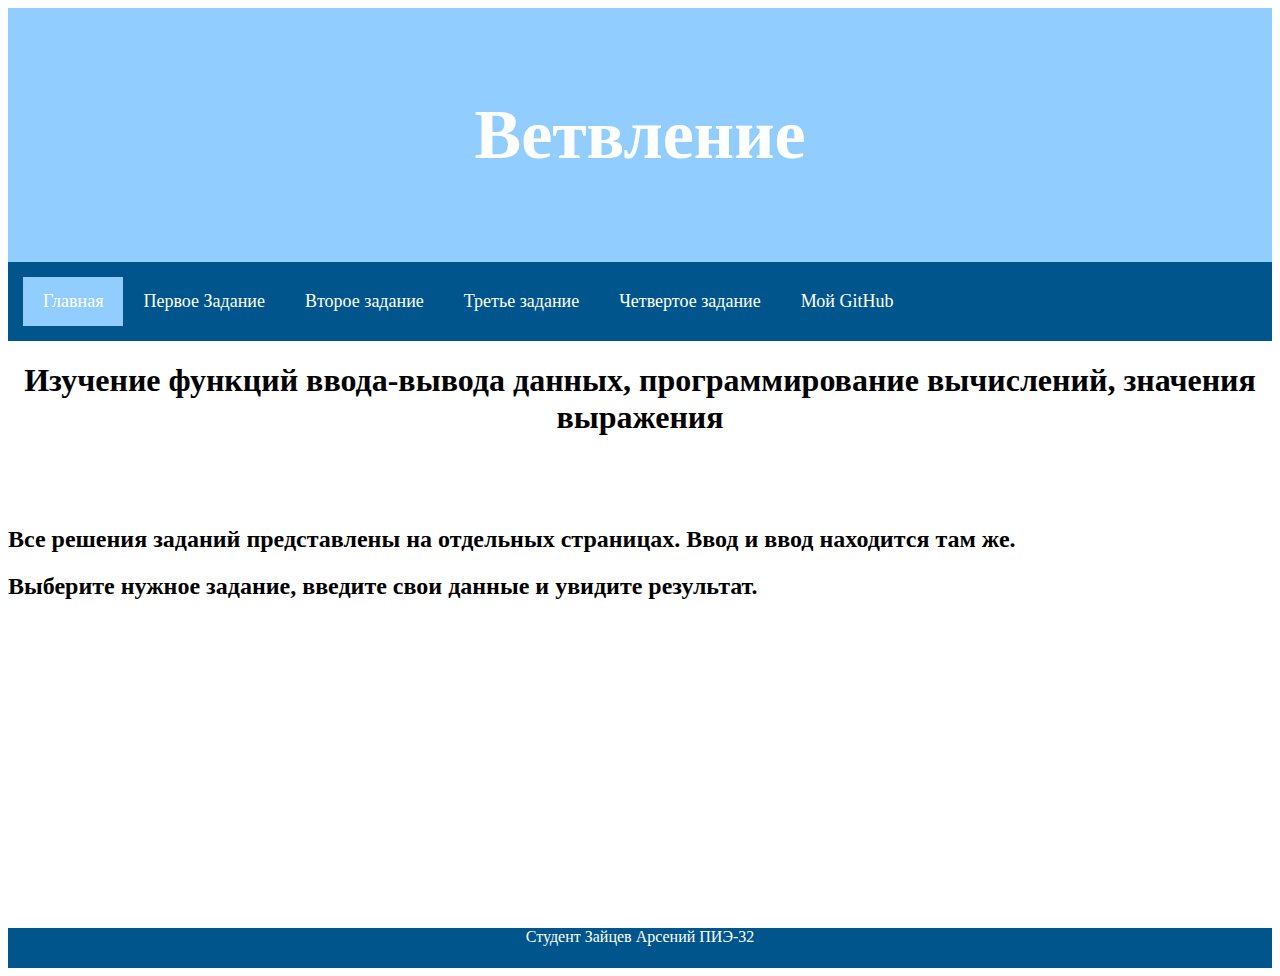
==== index.html @ 90047eb4 "Version 1.0" ====
<!DOCTYPE html>
<html lang = "ru">
<head>
  <title>Лабораторная работа №3</title>
  <meta charset = "utf-8">
  <meta name="description" content="HTML-page with four scripts">
  <meta name="keywords" content="HTML, CSS, JavaScript">
  <meta name="author" content="Arsenii Zaitsev">
  <link rel="stylesheet" href="style/style.css">
    <style>
    </style>
  </head>
<body>
  <header>
     <h1>Ветвление</h1>
  </header>
  <main>
    <div class="topnav" style="background-color: #00568c; padding: 15px;">
      <a class="active" href="index.html">Главная</a>
      <a href="pages/exercise_1.html">Первое Задание</a>
      <a href="pages/exercise_2.html">Второе задание</a>
      <a href="pages/exercise_3.html">Третье задание</a>
      <a href="pages/exercise_4.html">Четвертое задание</a>
      <a href="https://github.com/Arsensor">Мой GitHub</a>
    </div>
    <div>
      <h1 style="text-align: center;">Изучение функций ввода-вывода данных, программирование вычислений, значения выражения</h1>
    </div>
    <div>
      <h2 style="margin-top: 10vh;">Все решения заданий представлены на отдельных страницах. Ввод и ввод находится там же.</h2>
      <h2> Выберите нужное задание, введите свои данные и увидите результат.</h2>
    </div>
  </main>
  <footer>
    Студент Зайцев Арсений ПИЭ-32 
  </footer>
</body>
</html>
---- style/style.css ----
body {
    font-family: Georgia, 'Times New Roman', Times, serif;
    padding-bottom: 60px;
    position: relative;
    display: flex;
    flex-direction: column;
    min-height: 100vh;
  }
header {
        background-color: #91ceff;
    padding: 40px;
    text-align: center;
    font-size: 35px;
    color: white;
  }
.topnav {
    overflow: hidden;
    background-color: #333;
  }
  
.topnav a {
    float: left;
    display: block;
    color: #ffffff;
    text-align: center;
    padding: 14px 20px;
    text-decoration: none;
    font-size: 18px;
  }
  
.topnav a:hover {
    background-color: #91ceff;
    color: black;
  }
  
.active {
    background-color: #91ceff;
    color: white;
  }
  
.topnav .icon {
    display: none;
  }
  
@media screen and (max-width: 200px) {
    .topnav a:not(:first-child) {display: none;}
    .topnav a.icon {
      float: right;
      display: block;
    }
  }
  
@media screen and (max-width: 200px) {
    .topnav.responsive {position: relative;}
    .topnav.responsive .icon {
      position: absolute;
      right: 0;
      top: 0;
    }
.topnav.responsive a {
      float: none;
      display: block;
      text-align: left;
    }
  }
footer {
    background-color: #00568c;
    text-align: center;
    color: white;
    position: absolute;
    bottom: 0;
    width: 100%;
    height: 40px;
  }
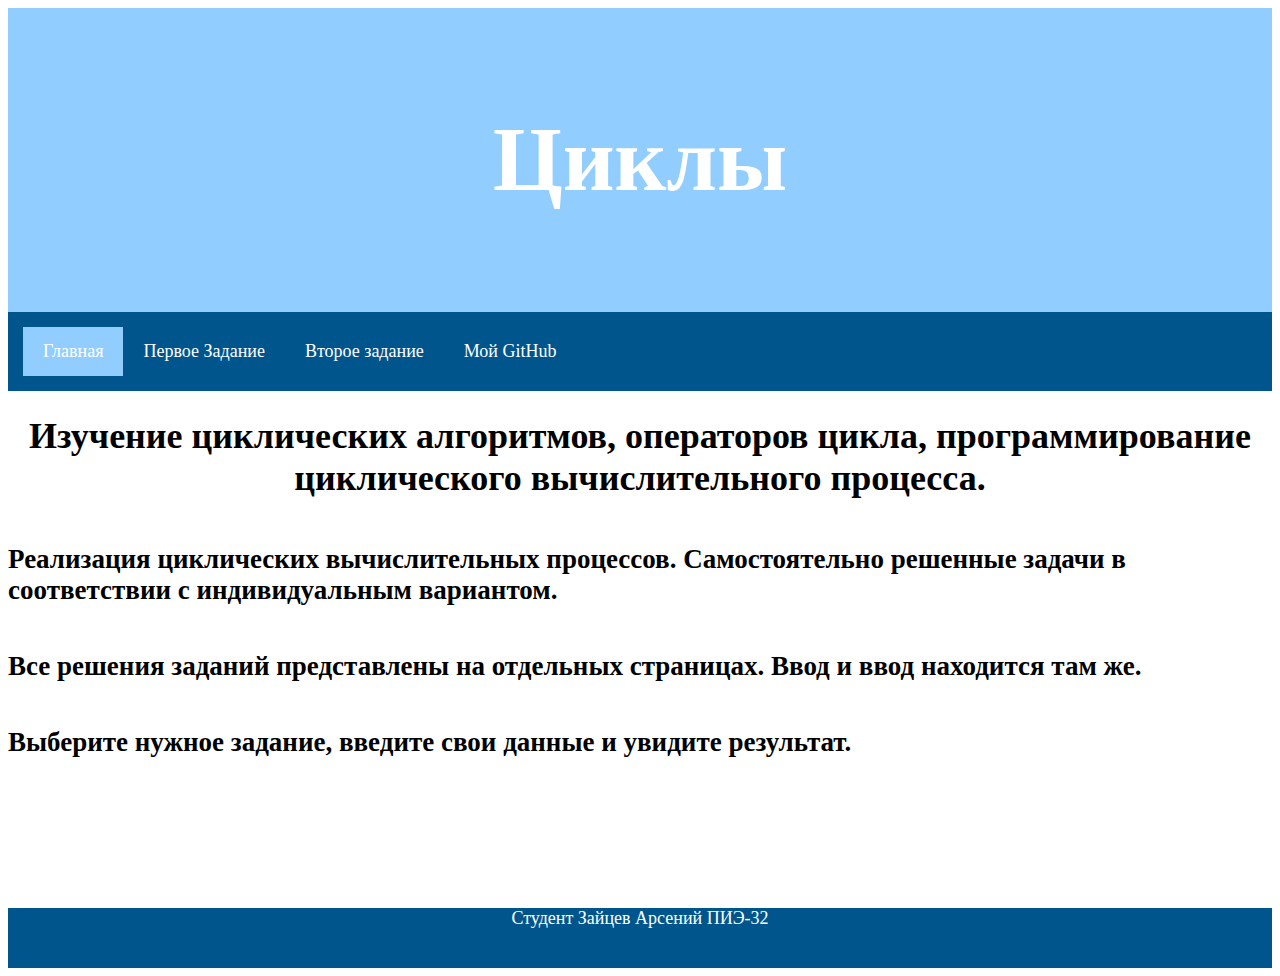
==== commit c7326024: "Version 1.1" ====
--- a/index.html
+++ b/index.html
@@ -1,7 +1,7 @@
 <!DOCTYPE html>
 <html lang = "ru">
 <head>
-  <title>Лабораторная работа №3</title>
+  <title>Лабораторная работа №4</title>
   <meta charset = "utf-8">
   <meta name="description" content="HTML-page with four scripts">
   <meta name="keywords" content="HTML, CSS, JavaScript">
@@ -12,23 +12,22 @@
   </head>
 <body>
   <header>
-     <h1>Ветвление</h1>
+     <h1>Циклы</h1>
   </header>
   <main>
-    <div class="topnav" style="background-color: #00568c; padding: 15px;">
+    <div class="topnav">
       <a class="active" href="index.html">Главная</a>
       <a href="pages/exercise_1.html">Первое Задание</a>
       <a href="pages/exercise_2.html">Второе задание</a>
-      <a href="pages/exercise_3.html">Третье задание</a>
-      <a href="pages/exercise_4.html">Четвертое задание</a>
       <a href="https://github.com/Arsensor">Мой GitHub</a>
     </div>
     <div>
-      <h1 style="text-align: center;">Изучение функций ввода-вывода данных, программирование вычислений, значения выражения</h1>
+      <h1>Изучение циклических алгоритмов, операторов цикла, программирование циклического вычислительного процесса.</h1>
     </div>
     <div>
-      <h2 style="margin-top: 10vh;">Все решения заданий представлены на отдельных страницах. Ввод и ввод находится там же.</h2>
-      <h2> Выберите нужное задание, введите свои данные и увидите результат.</h2>
+      <h2>Реализация циклических вычислительных процессов. Самостоятельно решенные задачи в соответствии с индивидуальным вариантом.</h2>
+      <h2>Все решения заданий представлены на отдельных страницах. Ввод и ввод находится там же.</h2>
+      <h2>Выберите нужное задание, введите свои данные и увидите результат.</h2>
     </div>
   </main>
   <footer>
--- a/style/style.css
+++ b/style/style.css
@@ -1,5 +1,10 @@
+@font-face {
+  font-family: San Francisco Pro;
+  src: url(../assets/fonts/SF-Pro.ttf);
+}
 body {
-    font-family: Georgia, 'Times New Roman', Times, serif;
+    font-family: San Francisco Pro;
+    font-size: 18px;
     padding-bottom: 60px;
     position: relative;
     display: flex;
@@ -10,12 +15,20 @@
         background-color: #91ceff;
     padding: 40px;
     text-align: center;
-    font-size: 35px;
+    font-size: 45px;
     color: white;
   }
+h1 {
+  text-align: center;
+}
+h2 {
+  margin-top: 5vh;
+  text-align: left;
+}
 .topnav {
     overflow: hidden;
-    background-color: #333;
+    background-color: #00568c;
+    padding: 15px;
   }
   
 .topnav a {
@@ -70,5 +83,5 @@
     position: absolute;
     bottom: 0;
     width: 100%;
-    height: 40px;
+    height: 60px;
   }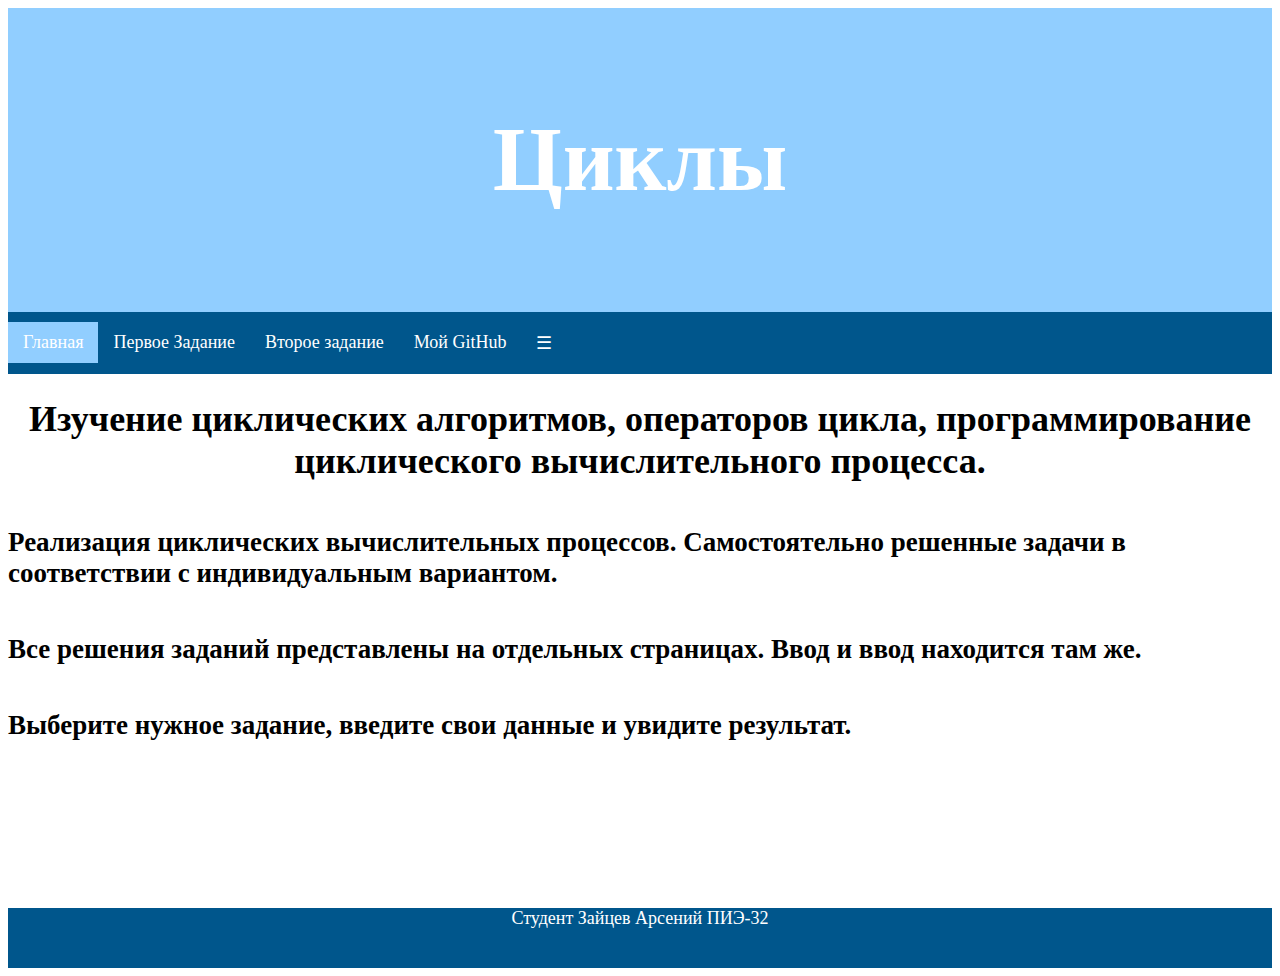
==== commit 5309f994: "Version 1.8.1" ====
--- a/index.html
+++ b/index.html
@@ -1,25 +1,25 @@
 <!DOCTYPE html>
-<html lang = "ru">
+<html lang="ru">
 <head>
   <title>Лабораторная работа №4</title>
-  <meta charset = "utf-8">
+  <meta charset="utf-8">
   <meta name="description" content="HTML-page with four scripts">
   <meta name="keywords" content="HTML, CSS, JavaScript">
   <meta name="author" content="Arsenii Zaitsev">
   <link rel="stylesheet" href="style/style.css">
-    <style>
-    </style>
-  </head>
+  <script src="js/script_bm.js"></script>
+</head>
 <body>
   <header>
-     <h1>Циклы</h1>
+    <h1>Циклы</h1>
   </header>
   <main>
-    <div class="topnav">
+    <div class="topnav" id="myTopnav">
       <a class="active" href="index.html">Главная</a>
       <a href="pages/exercise_1.html">Первое Задание</a>
       <a href="pages/exercise_2.html">Второе задание</a>
       <a href="https://github.com/Arsensor">Мой GitHub</a>
+      <a class="icon" id="menu" onclick="toggleMenu()">&#9776;</a>
     </div>
     <div>
       <h1>Изучение циклических алгоритмов, операторов цикла, программирование циклического вычислительного процесса.</h1>
--- a/style/style.css
+++ b/style/style.css
@@ -3,21 +3,20 @@
   src: url(../assets/fonts/SF-Pro.ttf);
 }
 body {
-    font-family: San Francisco Pro;
-    font-size: 18px;
-    padding-bottom: 60px;
-    position: relative;
-    display: flex;
-    flex-direction: column;
-    min-height: 100vh;
-  }
+  font-family: San Francisco Pro;
+  font-size: 18px;
+  padding-bottom: 60px;
+  position: relative;
+  flex-direction: column;
+  min-height: 100vh;
+}
 header {
-        background-color: #91ceff;
-    padding: 40px;
-    text-align: center;
-    font-size: 45px;
-    color: white;
-  }
+  background-color: #91ceff;
+  padding: 40px;
+  text-align: center;
+  font-size: 45px;
+  color: white;
+}
 h1 {
   text-align: center;
 }
@@ -26,62 +25,55 @@
   text-align: left;
 }
 .topnav {
-    overflow: hidden;
-    background-color: #00568c;
-    padding: 15px;
+  overflow: hidden;
+  background-color: #00568c;
+  padding: 10px 0;
+  position: relative;
+}
+.topnav a {
+  float: left;
+  color: #ffffff;
+  text-align: center;
+  text-decoration: none;
+  padding: 10px 15px;
+  font-size: 18px;
+  transition: background-color 0.3s; 
+}
+.topnav a:hover {
+  background-color: #91ceff;
+  color: black;
+}
+.active {
+  background-color: #91ceff;
+  color: white;
+}
+@media screen and (max-width: 600px) {
+  .topnav a {
+    float: none; 
+    display: none; 
+    text-align: left; 
   }
-  
-.topnav a {
-    float: left;
-    display: block;
-    color: #ffffff;
-    text-align: center;
-    padding: 14px 20px;
-    text-decoration: none;
-    font-size: 18px;
+  .topnav a.icon {
+    float: right;
+    display: block; 
+    font-size: 30px; 
+    padding: 10px 15px; 
   }
-  
-.topnav a:hover {
-    background-color: #91ceff;
-    color: black;
+  .topnav.responsive a {
+    display: block; 
   }
-  
-.active {
-    background-color: #91ceff;
-    color: white;
+  .topnav.responsive .icon {
+    position: static; 
+    bottom: 5%; 
+    margin-right: 43%;
   }
-  
-.topnav .icon {
-    display: none;
-  }
-  
-@media screen and (max-width: 200px) {
-    .topnav a:not(:first-child) {display: none;}
-    .topnav a.icon {
-      float: right;
-      display: block;
-    }
-  }
-  
-@media screen and (max-width: 200px) {
-    .topnav.responsive {position: relative;}
-    .topnav.responsive .icon {
-      position: absolute;
-      right: 0;
-      top: 0;
-    }
-.topnav.responsive a {
-      float: none;
-      display: block;
-      text-align: left;
-    }
-  }
+}
 footer {
-    background-color: #00568c;
-    text-align: center;
-    color: white;
-    position: absolute;
-    bottom: 0;
-    width: 100%;
-    height: 60px;
-  }+  background-color: #00568c;
+  text-align: center;
+  color: white;
+  position: absolute;
+  bottom: 0;
+  width: 100%;
+  height: 60px;
+}